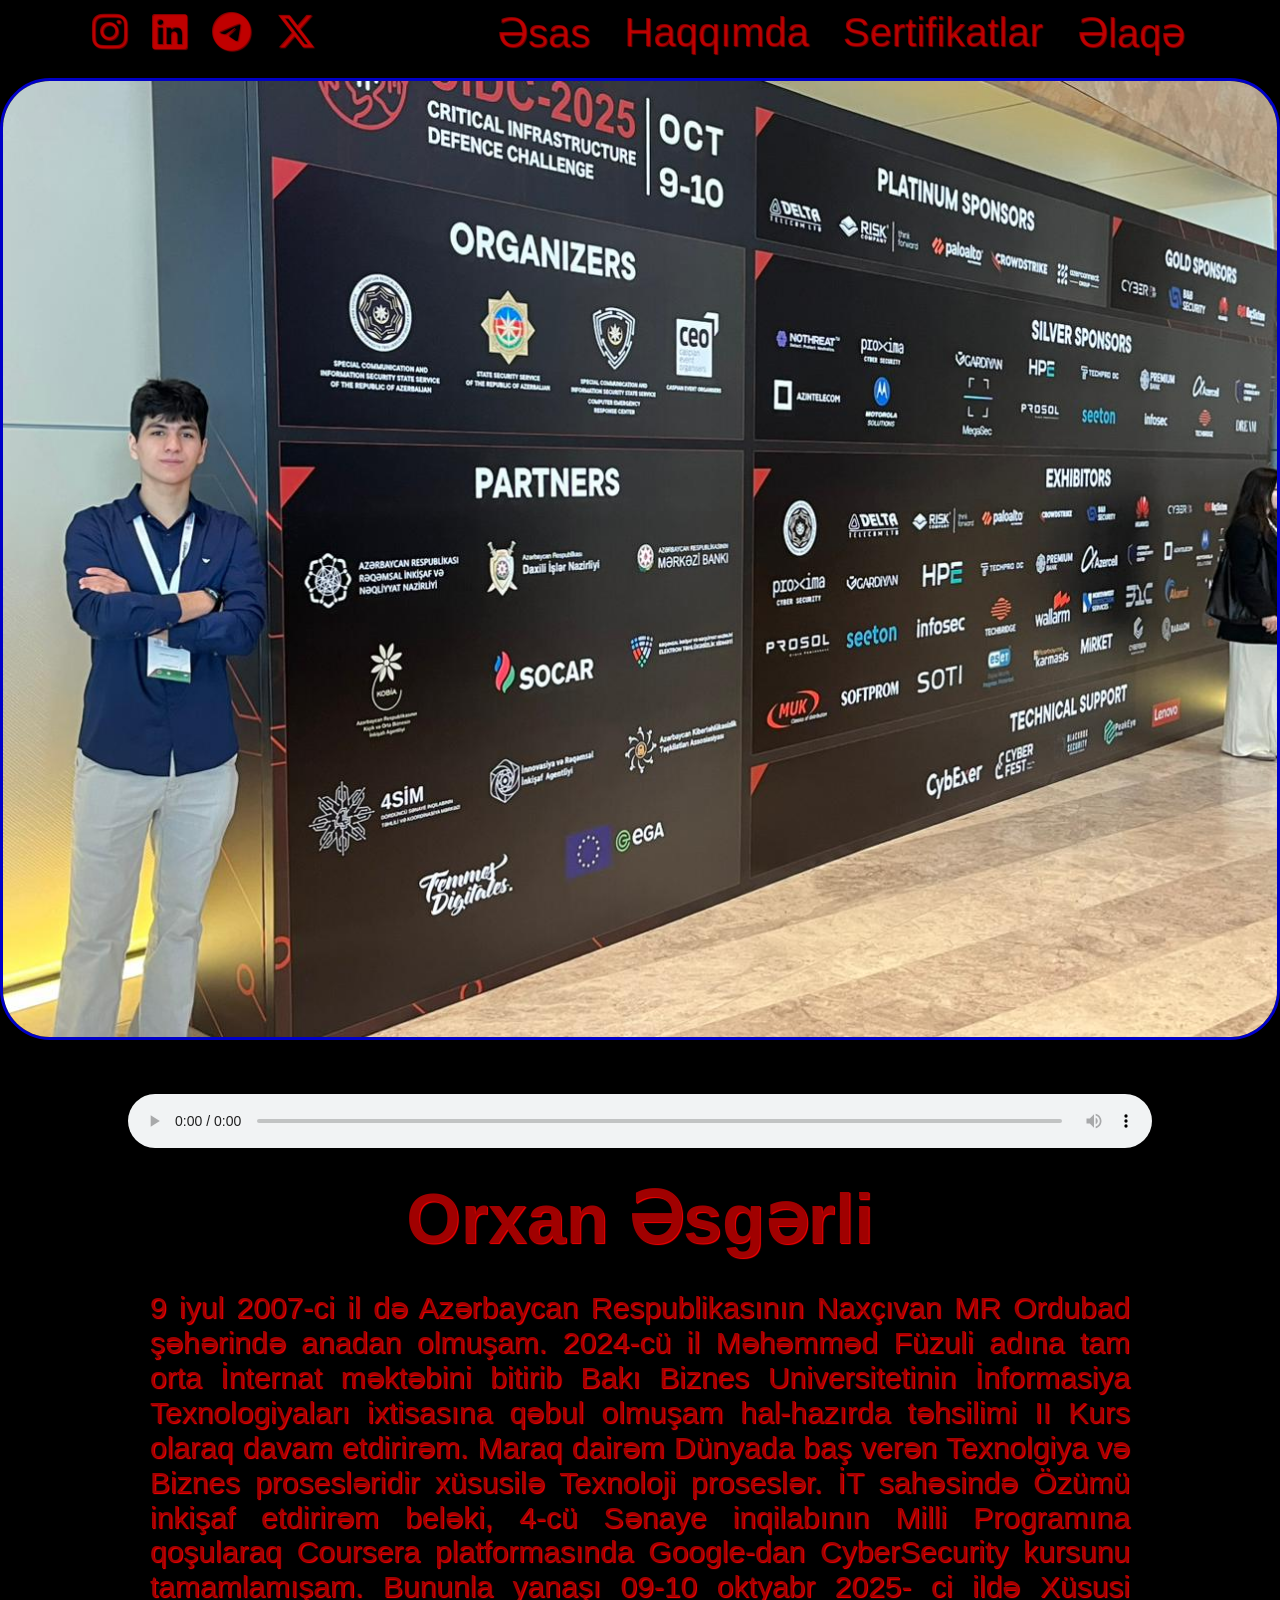
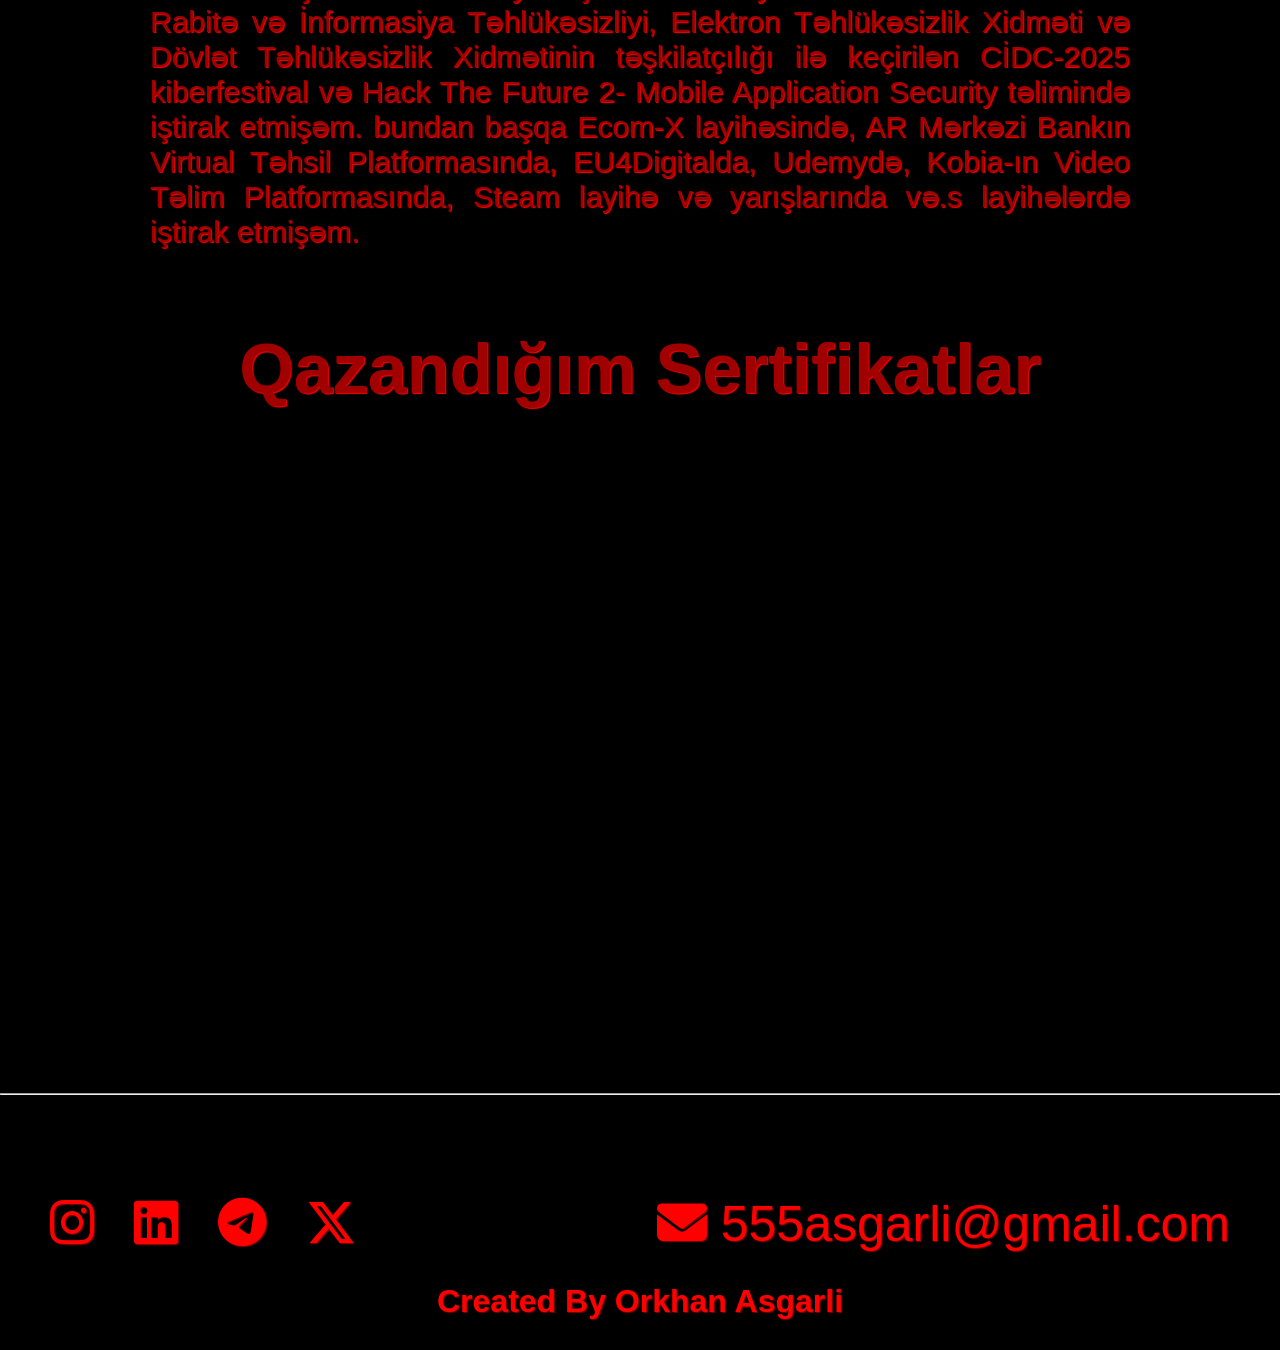
==== index.html @ cbdeae5e "Update index.html" ====
<!DOCTYPE html>
<html lang="en">
<head>
    <meta charset="UTF-8">
    <meta name="viewport" content="width=device-width, initial-scale=1.0">
    <title>Salam ! | Mən Orxan </title>
    <link rel="stylesheet" href="style.css">
     <link rel="shortcut icon" href="Certifikates_Photos/heat-alt-svgrepo-com (2).svg" type="image/x-icon">
    <link rel="stylesheet" href="https://cdnjs.cloudflare.com/ajax/libs/font-awesome/6.7.2/css/all.min.css">
    <link href="https://unpkg.com/aos@2.3.1/dist/aos.css" rel="stylesheet">
</head>
<body>
    <header>
        <nav>
        <div class="SocialMedia" 
        data-aos="zoom-in-right"
         data-aos-duration="800">
            <ul>
                <li><a href="https://www.instagram.com/orkhanaskarli"><i class="fa-brands fa-instagram"></i></a></li>
                <li><a href="https://www.linkedin.com/in/orkhanasgarli"><i class="fa-brands fa-linkedin"></i></a></li>
                <li><a href="https://t.me/OrkhanAsgarli"><i class="fa-brands fa-telegram"></i></a></li>
                <li><a href="https://x.com/OrkhanAsgarli0"><i class="fa-brands fa-x-twitter"></i></a></li>
            </ul>
        </div>

        <div class="Menu" 
        data-aos="zoom-in-left"
         data-aos-duration="800">
            <ul id="MB">
                <li><a href="#es">Əsas</a></li>
                <li><a href="#h">Haqqımda</a></li>
                <li><a href="#s">Sertifikatlar</a></li>
                <li><a href="#e">Əlaqə</a></li>
            </ul>
        </div>
    </nav>
    <nav class="mobile" data-aos="fade-down">
        <ul>
            <li><a href="#es"><i class="fa-solid fa-house"></i></a></li>
            <li><a href="#h"><i class="fa-solid fa-user"></i></a></li>
            <li><a href="#s"><i class="fa-solid fa-certificate"></i></a></li>
            <li><a href="#e"><i class="fa-solid fa-phone"></i></a></li>
        </ul>
    </nav>
</header>
<main>
    <div class="foto" id="es" data-aos="zoom-in"  data-aos-duration="1000">
        <img src="Certifikates_Photos/WhatsApp Image 2025-10-09 at 22.39.21.jpeg" alt="">
    </div>
    <div id="h">
        <div data-aos="fade-up"
     data-aos-duration="800">
     <div id="aud">
        <audio src="Orxan.m4a" controls controlsList="nodownload"></audio>
     </div>
            <h1>Orxan Əsgərli</h1>
            <p>9 iyul 2007-ci il də Azərbaycan Respublikasının Naxçıvan MR Ordubad şəhərində anadan olmuşam. 2024-cü il Məhəmməd Füzuli adına tam orta İnternat məktəbini bitirib Bakı Biznes Universitetinin İnformasiya Texnologiyaları ixtisasına qəbul olmuşam hal-hazırda təhsilimi II Kurs olaraq davam etdirirəm. Maraq dairəm Dünyada baş verən Texnolgiya və Biznes prosesləridir xüsusilə Texnoloji proseslər. İT sahəsində Özümü inkişaf etdirirəm beləki, 4-cü Sənaye inqilabının Milli Programına qoşularaq 
                Coursera platformasında Google-dan CyberSecurity kursunu tamamlamışam. Bununla yanaşı 09-10 oktyabr 2025- ci ildə Xüsusi Rabitə və İnformasiya Təhlükəsizliyi, Elektron Təhlükəsizlik Xidməti və Dövlət Təhlükəsizlik Xidmətinin təşkilatçılığı ilə keçirilən CİDC-2025
            kiberfestival və Hack The Future 2- Mobile Application Security təlimində iştirak etmişəm. bundan başqa Ecom-X layihəsində, AR Mərkəzi Bankın Virtual Təhsil Platformasında, EU4Digitalda, Udemydə, Kobia-ın Video Təlim Platformasında, Steam layihə və yarışlarında və.s layihələrdə iştirak etmişəm.</p>
        </div>
        <div class="STF" id="s"  data-aos="zoom-in"
         data-aos-duration="1500">
            <h1 class="stfhh" id="stfh">Qazandığım Sertifikatlar</h1>
            <div class="slides">
                <div class="slide"><img src="Certifikates_Photos/1743529707752.jpeg" alt=""></div>
                <div class="slide"><img src="Certifikates_Photos/Coursera  sertifikat play it safe_page-0001.jpg" alt=""></div>
                <div class="slide"><img src="Certifikates_Photos/Udemy Certificate Orkhan Asgarli Cybersecurity(AZ)_page-0001.jpg" alt=""></div>
                <div class="slide"><img src="Certifikates_Photos/Coursera CyberSecurity Python_page-0001.jpg" alt=""></div>
                <div class="slide"><img src="Certifikates_Photos/Sertifikat MB1_page-0001.jpg" alt=""></div>
                <div class="slide"><img src="Certifikates_Photos/Coursera assets. Threads sertifikat;_page-0001.jpg" alt=""></div>
                <div class="slide"><img src="Certifikates_Photos/Coursera Google CyberSecurity_page-0001.jpg" alt=""></div>
                <div class="slide"><img src="Certifikates_Photos/Sertifikat MB3_page-0001.jpg" alt=""></div>
                <div class="slide"><img src="Certifikates_Photos/Mobile Application securtiy sertifikate.jpg" alt=""></div>
                <div class="slide"><img src="Certifikates_Photos/Coursera Detection and Response Sertifikat_page-0001.jpg" alt=""></div>
                <div class="slide"><img src="Certifikates_Photos/Coursera google Cybersecurity foundations 4SİM sertifikat_page-0001.jpg" alt=""></div>
                <div class="slide"><img src="Certifikates_Photos/Coursera Linux and SQL sertifikat_page-0001.jpg" alt=""></div>
                <div class="slide"><img src="Certifikates_Photos/Project management sertifikate.jpg" alt=""></div>
                <div class="slide"><img src="Certifikates_Photos/Coursera Network and Network security Cybersecurity_page-0001.jpg" alt=""></div>
                <div class="slide"><img src="Certifikates_Photos/Coursera Prepare Jobs google_page-0001.jpg" alt=""></div>
                <div class="slide"><img src="Certifikates_Photos/EcomX sertifikate.jpg" alt=""></div>
                <div class="slide"><img src="Certifikates_Photos/EU4digital Cybersecurity Sertifikat_page-0001.jpg" alt=""></div>
                <div class="slide"><img src="Certifikates_Photos/Kurs_zr_sertifikat MB2_page-0001.jpg" alt=""></div>
            </div>
        </div>
    </div>
</main>
<hr>
<footer id="e" data-aos="zoom-in"
 data-aos-duration="500">
    <div class="contact">
        <ul>
                <li><a href="https://www.instagram.com/orkhanaskarli" target="_blank"><i class="fa-brands fa-instagram"></i></a></li>
                <li><a href="https://www.linkedin.com/in/orkhanasgarli" target="_blank"><i class="fa-brands fa-linkedin"></i></a></li>
                <li><a href="https://t.me/OrkhanAsgarli" target="_blank"><i class="fa-brands fa-telegram"></i></a></li>
                <li><a href="https://x.com/OrkhanAsgarli0" target="_blank"><i class="fa-brands fa-x-twitter"></i></a></li>
            </ul>
            <a href="mailto:555asgarli@gmail.com" id="mail"><i class="fa-solid fa-envelope"></i> 555asgarli@gmail.com</a>
    </div>
    <h1 class="author">Created By Orkhan Asgarli</h1>

</footer >
<script src="app.js"></script>
<script src="https://unpkg.com/aos@2.3.1/dist/aos.js"></script>
<script> AOS.init();</script>
</body>

</html>
---- style.css ----
*{
    margin: 0;
    padding: 0;
    box-sizing: border-box;
}
html{
    backdrop-filter: blur(20px);
}

body{
    background-color: #000;
    /* background-image: url(Certifikates_Photos/heat-alt-svgrepo-com\ \(2\).svg);
    background-repeat: repeat;
    background-size: 100px;
    backdrop-filter: blur(10px); */
}
header{
    width: 100%;
}
nav{
    display: flex;
    justify-content: space-around;
    margin-top: 8px;
    border: 2px dashed transparent;
    transition: all 0.3s;
    border-radius: 0px;
}
.mobile{
    display: none;
}
nav:hover{
 border: 2px dashed red;
 padding: 18px 0;
 border-radius: 15px;
}
nav a{
    color: rgba(255, 0, 0, 0.5);
    text-decoration: none;
    font-size: 40px;
    transition: all 0.3s;
    text-shadow: 1px 1px 1px rgba(255, 0, 0, 0.5);
    font-family: 'Segoe UI', Tahoma, Geneva, Verdana, sans-serif;
    
}
.SocialMedia ul{
    display: flex;
   list-style-type: none;
   gap: 25px;
}
.SocialMedia ul li a i{
    transition: 0.3s;
}
.Menu ul{
    list-style-type: none;
    display: flex;
    gap: 30px;

}
.Menu ul li {
    transition: all 0.3s;
}
.Menu ul li a{
    border-radius: 10px;
    border: 2px solid transparent;
 
}
nav a:hover{
    color: rgba(255, 0, 0, 1);
    text-shadow: 1px 1px 1px rgba(255, 0, 0, 1);
}
.SocialMedia ul li a:hover{
     i{
        transform: scale(1.3); 
     }
}

.Menu ul li a:hover{
     padding: 8px 20px;
    border: 2px solid blue;
}
main{
    display: flex;
    flex-direction: column;

}

.foto{
    align-self: center;
}
 .foto img{
    width: 100%;
    border: 3px solid rgb(0, 0, 200);
   margin-top: 20px;
   border-radius: 50px;
}
#h{
    color: rgb(160, 0, 0); 
    text-shadow: 1px 1px 1px red;
}
#aud{
    display: flex; 
    flex-direction: column; 
    margin-top: 50px;
}
#aud audio{
    align-self: center;
    width: 80%;
}
#h h1{
    font-family: 'Gill Sans', 'Gill Sans MT', Calibri, 'Trebuchet MS', sans-serif;
    text-align: center;
    font-size: 70px;
    margin: 30px 0 30px;
    transition: letter-spacing 0.5s;
}

#h h1:hover{
    letter-spacing: 3px;
}
#h p{
    font-family: 'Segoe UI', Tahoma, Geneva, Verdana, sans-serif;
    font-size: 30px;
    padding: 0 150px;
    text-align: justify;
}
.STF{
    overflow-x: hidden;
    margin-top: 50px;
}
.slides{
    display: flex;
    overflow-x: hidden;
    width: calc(17 * 100%); 
    animation: scroll 50s linear infinite;
    padding: 50px 0;
}
.slide img {
    border: 10px double rgb(0, 0, 200);
    width: 650px;
    height: 500px;
    margin: 25px;
    border-radius: 15px;
    transition: all 0.4s;
}
.slide:first-child{
    margin-left: 1500px;
}

@keyframes scroll {
    0%{transform: translateX(0);}
    100%{transform: translateX(-50%);}
}
.slides:active{
    animation-play-state: paused;
}
.slide img:hover{
    transform: scale(1.1);
    box-shadow: 0 10px 15px red ;
}
footer{
    margin-top: 100px;
}
footer a{
    text-decoration: none;
    color: rgba(255, 0, 0, 1);
    font-size: 50px;
font-family: 'Gill Sans', 'Gill Sans MT', Calibri, 'Trebuchet MS', sans-serif;
  transition: all 0.3s;
  text-shadow: 1px 1px 1px rgba(255, 0, 0, 0.5);

}
.contact{
    display: flex;
    justify-content: space-between;
    padding: 0 50px;
}
.contact ul{
    list-style-type: none;
    display: flex;
    gap: 40px;
}
footer i{
    transition: all 0.3s;
}
footer a:hover{
    color: rgb(0, 0, 200);
    text-shadow: 1px 1px 1px rgb(0, 0, 200);
    transform: translateY(-10px);
}
.contact ul li i:hover{
         transform: translateY(-10px);
}

.author{
    font-family: 'Lucida Sans', 'Lucida Sans Regular', 'Lucida Grande', 'Lucida Sans Unicode', Geneva, Verdana, sans-serif;
    margin-top: 30px;
    padding-bottom:30px;
    color: red;
    text-align: center;
    text-shadow: 1px 1px 1px rgba(255, 0, 0, 0.5);
    
}
@media (max-width:925px) {
    nav{
        display: none;
    }
    .mobile{
         display: block;
         border: 2px dashed red;
         padding: 18px 0;
         border-radius: 15px;
    }
    .mobile ul{
        display: flex;
        list-style-type: none;
        justify-content: space-around;
    }
    .foto img{
        width: 100%;
    }
    #h p{
        padding: 0 30px;
    }
    .slides{
    width: calc(40 * 100%); 
}
    .slide img{
        width: 350px;
        height: 280px;
        margin: 10px;
    }
    .slide:first-child{
        margin-left: 100px;
    }
     #stfh{
    font-size:45px !important;
 }
    .contact{
        flex-direction: column;
        text-align: center;
        gap: 20px;
    }
    .contact ul{
        align-self: center;
        
    }
    .contact a{
        font-size: 30px;
    }
    .author{
        font-size: 20px;
    }
    #mail{
        font-size: 25px;
        text-wrap: nowrap;
         i{
            display: none;
        }
    }

}
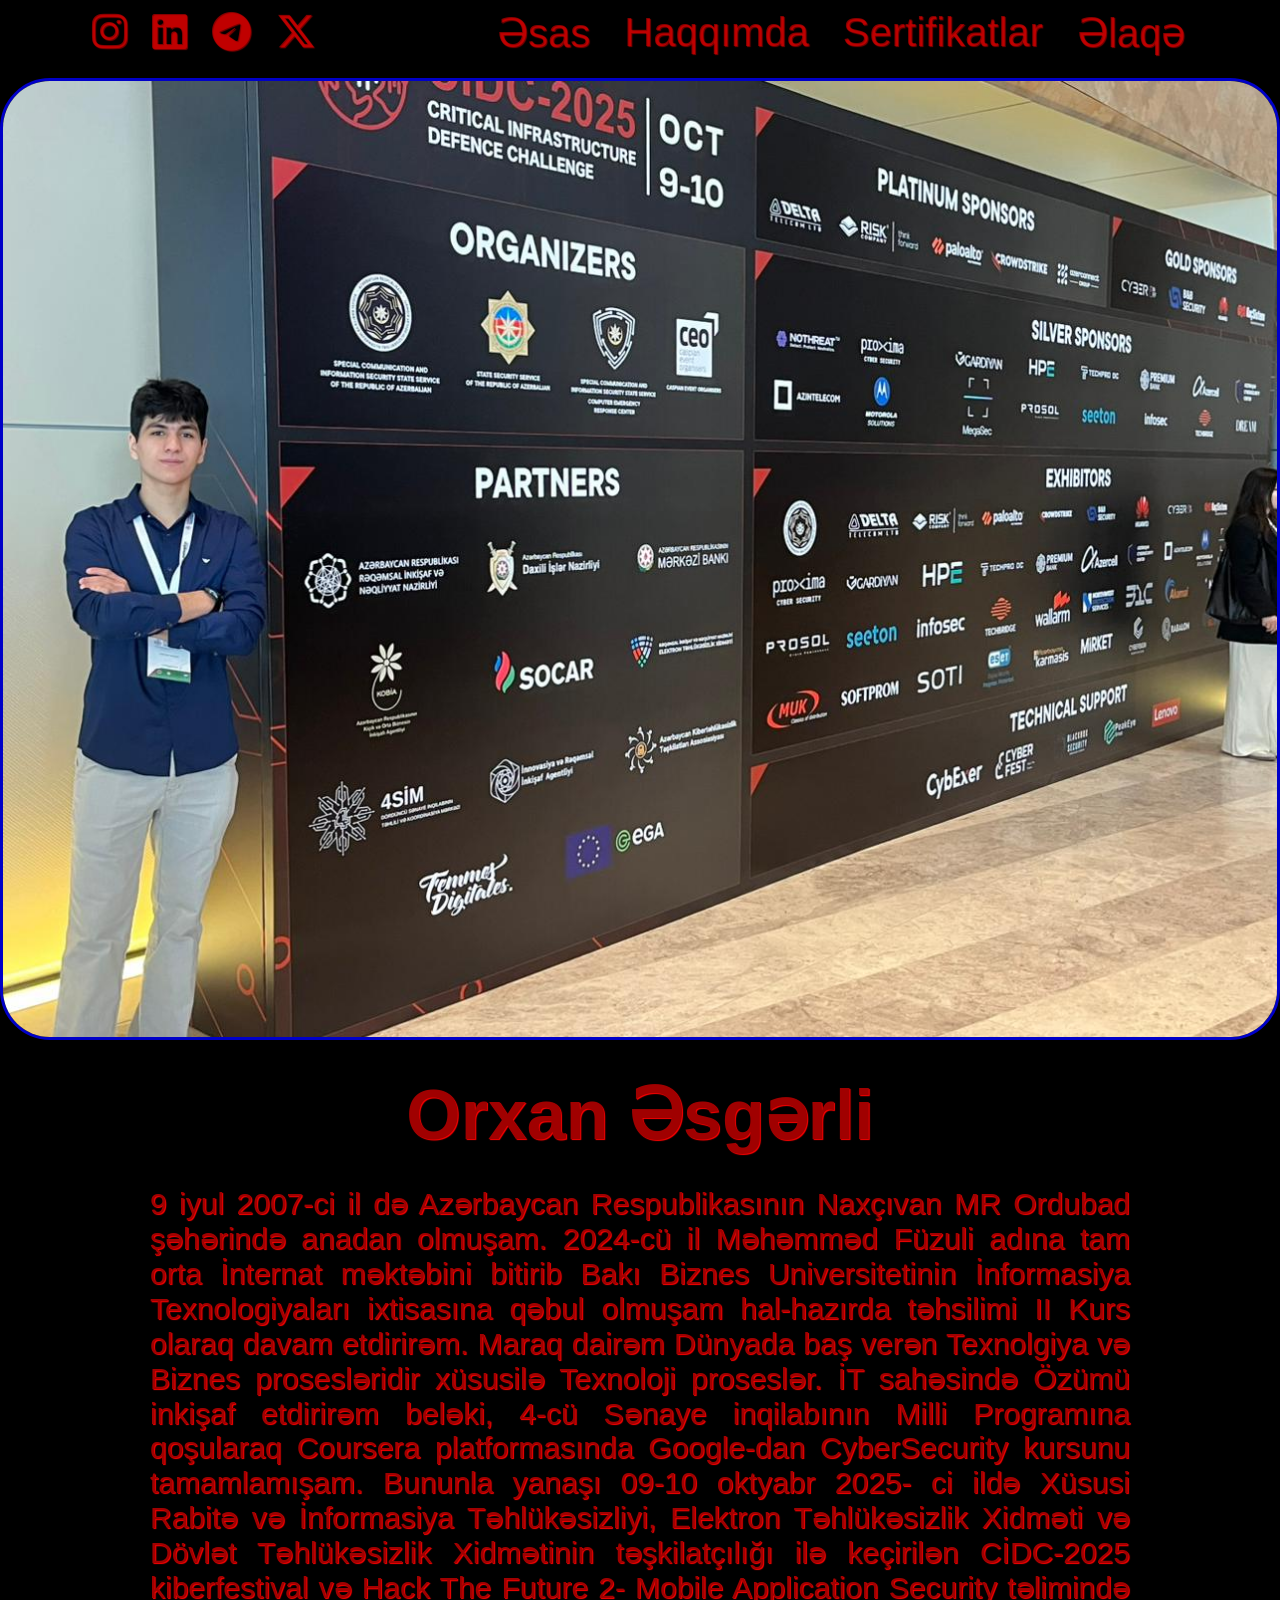
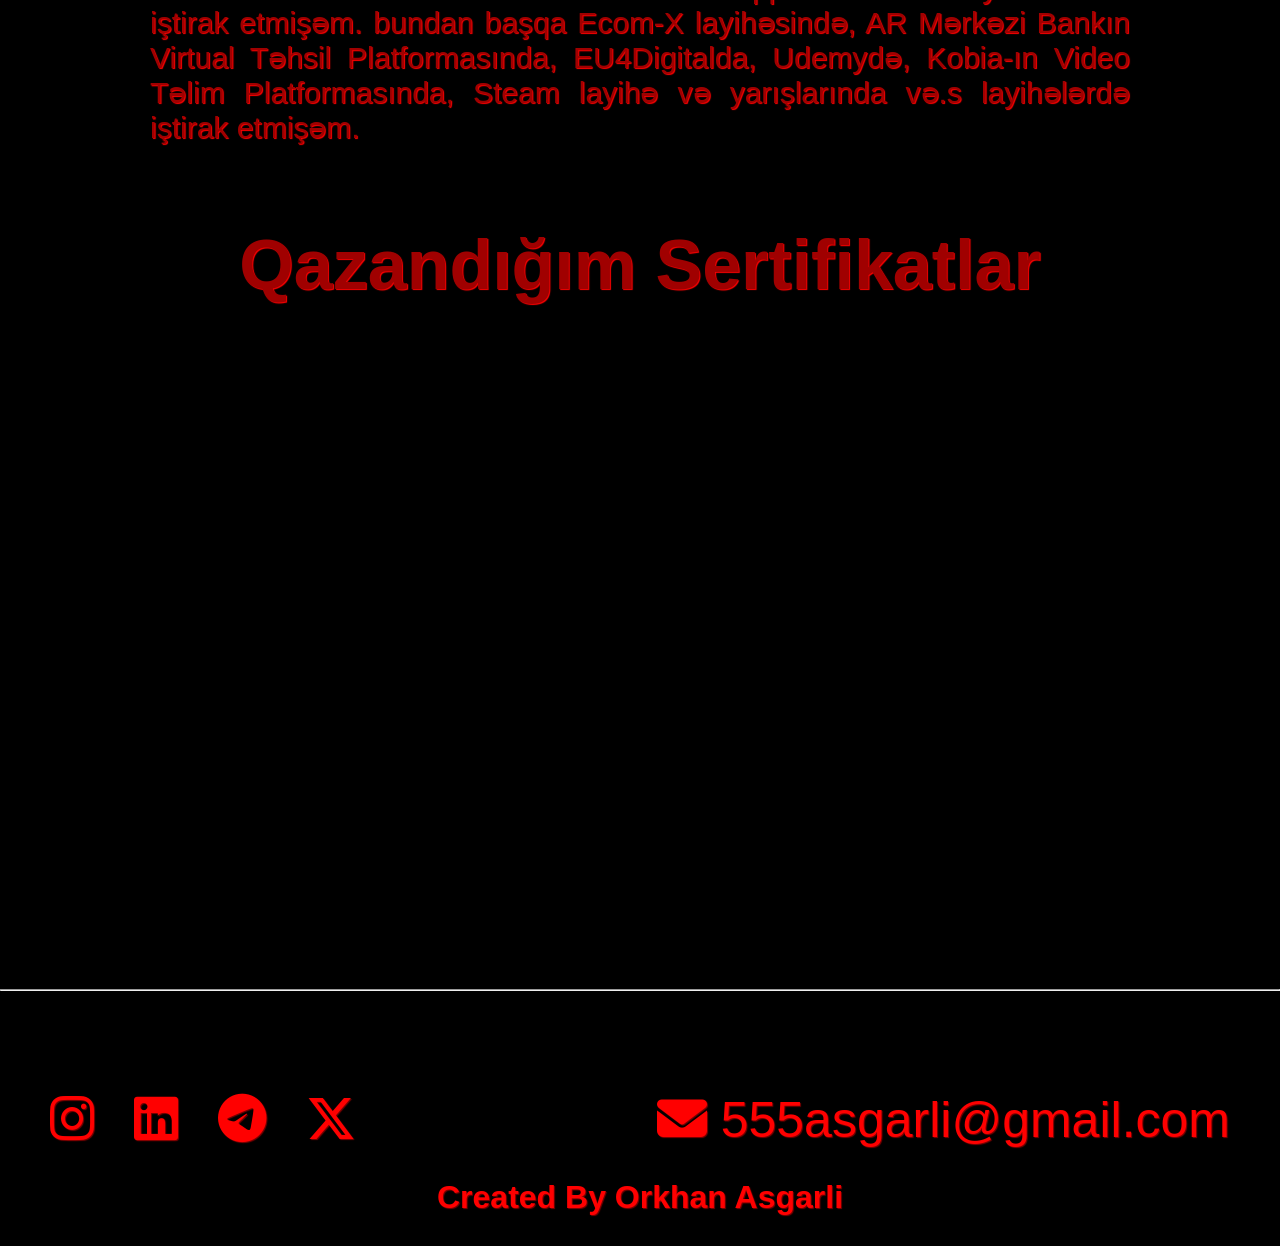
==== commit 0355c441: "Update index.html" ====
--- a/index.html
+++ b/index.html
@@ -50,9 +50,6 @@
     <div id="h">
         <div data-aos="fade-up"
      data-aos-duration="800">
-     <div id="aud">
-        <audio src="Orxan.m4a" controls controlsList="nodownload"></audio>
-     </div>
             <h1>Orxan Əsgərli</h1>
             <p>9 iyul 2007-ci il də Azərbaycan Respublikasının Naxçıvan MR Ordubad şəhərində anadan olmuşam. 2024-cü il Məhəmməd Füzuli adına tam orta İnternat məktəbini bitirib Bakı Biznes Universitetinin İnformasiya Texnologiyaları ixtisasına qəbul olmuşam hal-hazırda təhsilimi II Kurs olaraq davam etdirirəm. Maraq dairəm Dünyada baş verən Texnolgiya və Biznes prosesləridir xüsusilə Texnoloji proseslər. İT sahəsində Özümü inkişaf etdirirəm beləki, 4-cü Sənaye inqilabının Milli Programına qoşularaq 
                 Coursera platformasında Google-dan CyberSecurity kursunu tamamlamışam. Bununla yanaşı 09-10 oktyabr 2025- ci ildə Xüsusi Rabitə və İnformasiya Təhlükəsizliyi, Elektron Təhlükəsizlik Xidməti və Dövlət Təhlükəsizlik Xidmətinin təşkilatçılığı ilə keçirilən CİDC-2025
@@ -118,3 +115,4 @@
 
 
 
+
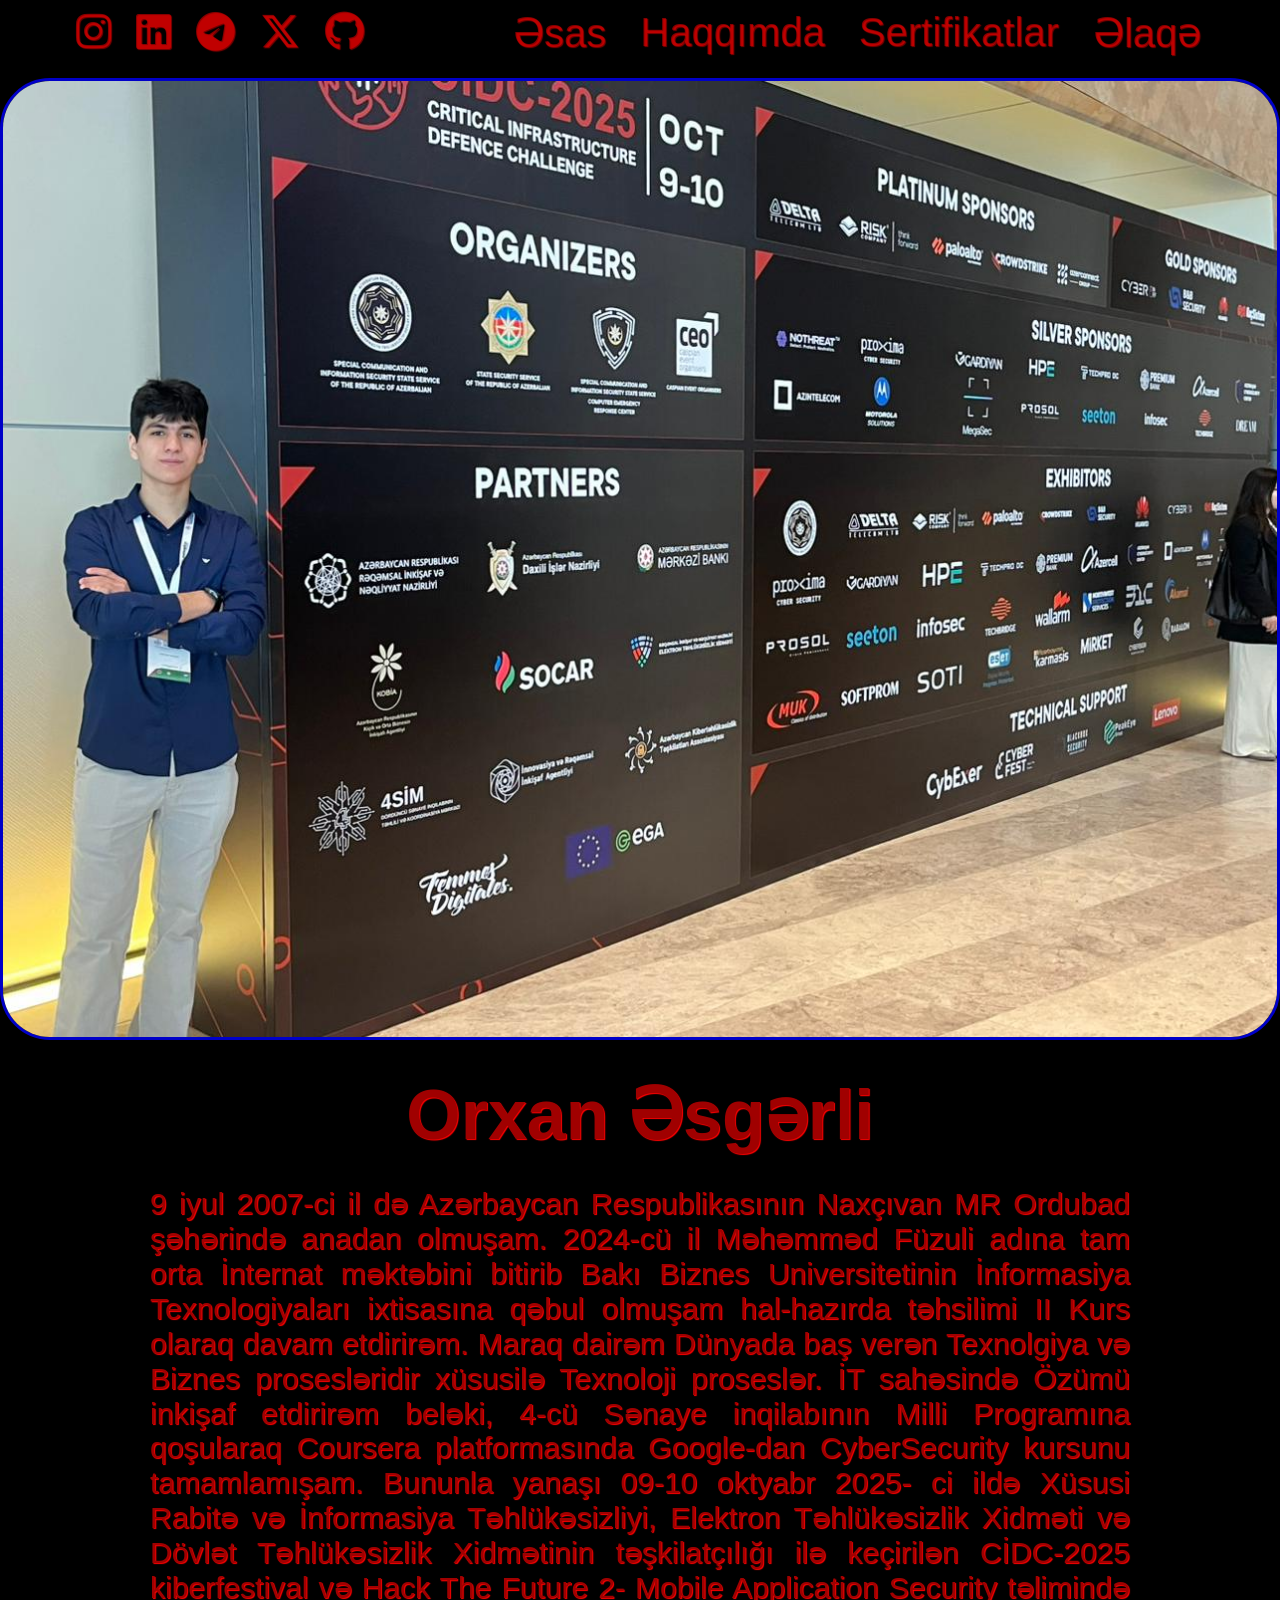
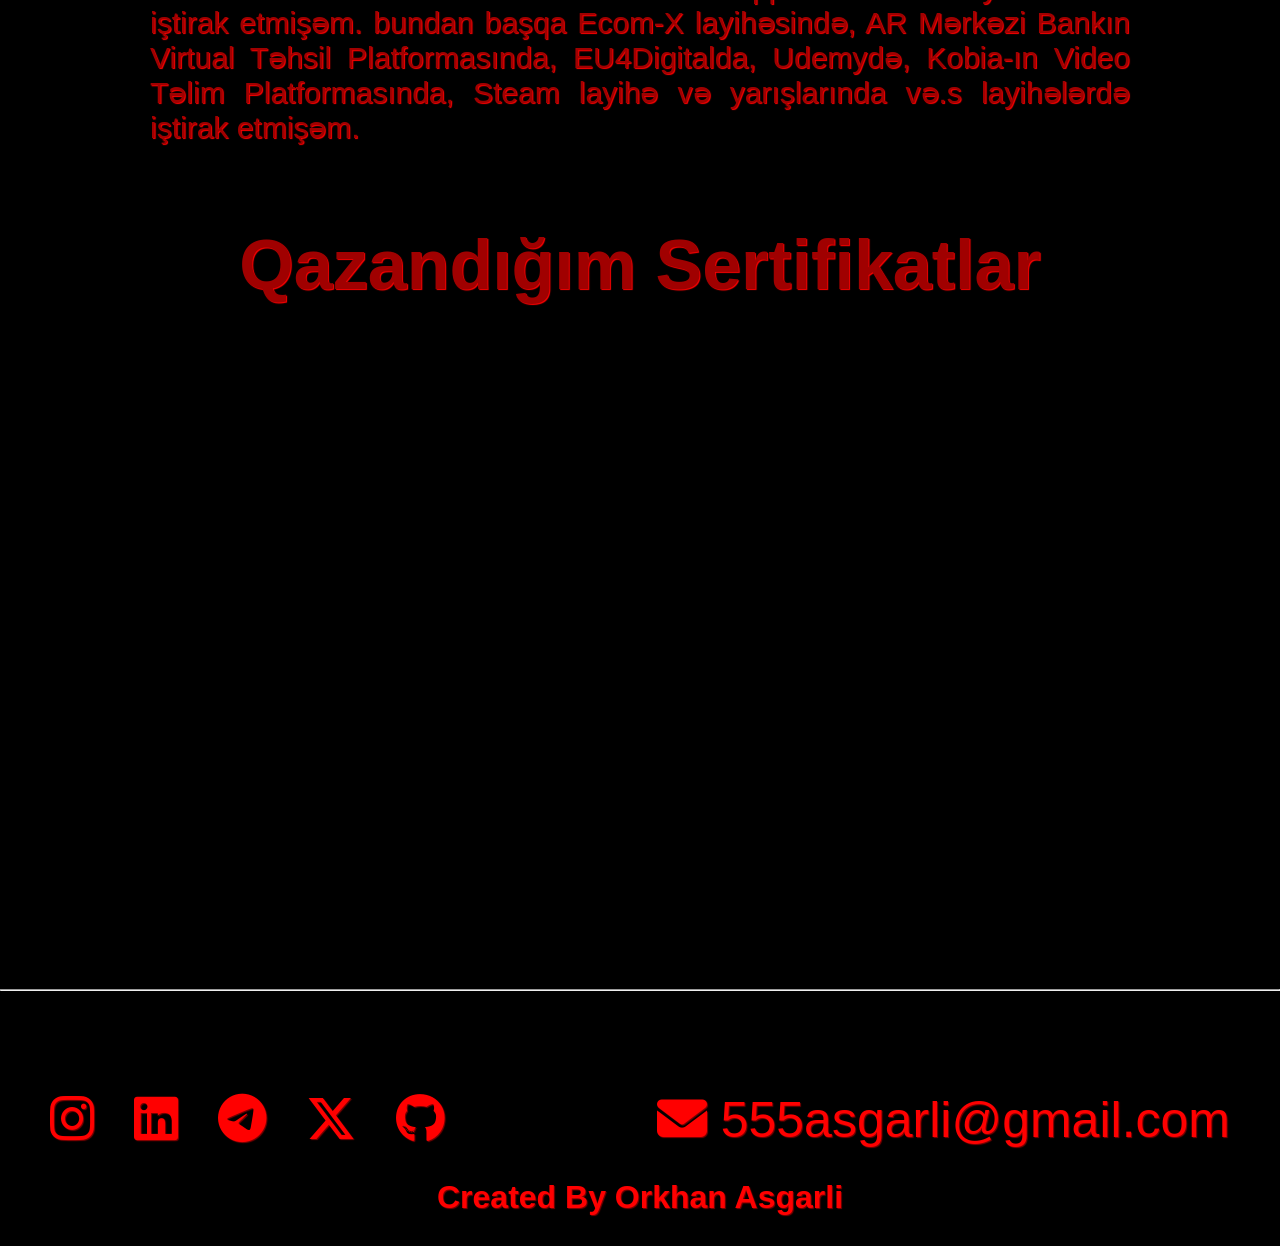
==== commit e856bc2a: "Update index.html" ====
--- a/index.html
+++ b/index.html
@@ -20,6 +20,7 @@
                 <li><a href="https://www.linkedin.com/in/orkhanasgarli"><i class="fa-brands fa-linkedin"></i></a></li>
                 <li><a href="https://t.me/OrkhanAsgarli"><i class="fa-brands fa-telegram"></i></a></li>
                 <li><a href="https://x.com/OrkhanAsgarli0"><i class="fa-brands fa-x-twitter"></i></a></li>
+                <li><a href="https://github.com/OrkhanAsgarli"><i class="fa-brands fa-github"></i></a></li>
             </ul>
         </div>
 
@@ -90,6 +91,8 @@
                 <li><a href="https://www.linkedin.com/in/orkhanasgarli" target="_blank"><i class="fa-brands fa-linkedin"></i></a></li>
                 <li><a href="https://t.me/OrkhanAsgarli" target="_blank"><i class="fa-brands fa-telegram"></i></a></li>
                 <li><a href="https://x.com/OrkhanAsgarli0" target="_blank"><i class="fa-brands fa-x-twitter"></i></a></li>
+                <li><a href="https://github.com/OrkhanAsgarli" target="_blank"><i class="fa-brands fa-github"></i></a></li>
+            
             </ul>
             <a href="mailto:555asgarli@gmail.com" id="mail"><i class="fa-solid fa-envelope"></i> 555asgarli@gmail.com</a>
     </div>
@@ -116,3 +119,4 @@
 
 
 
+
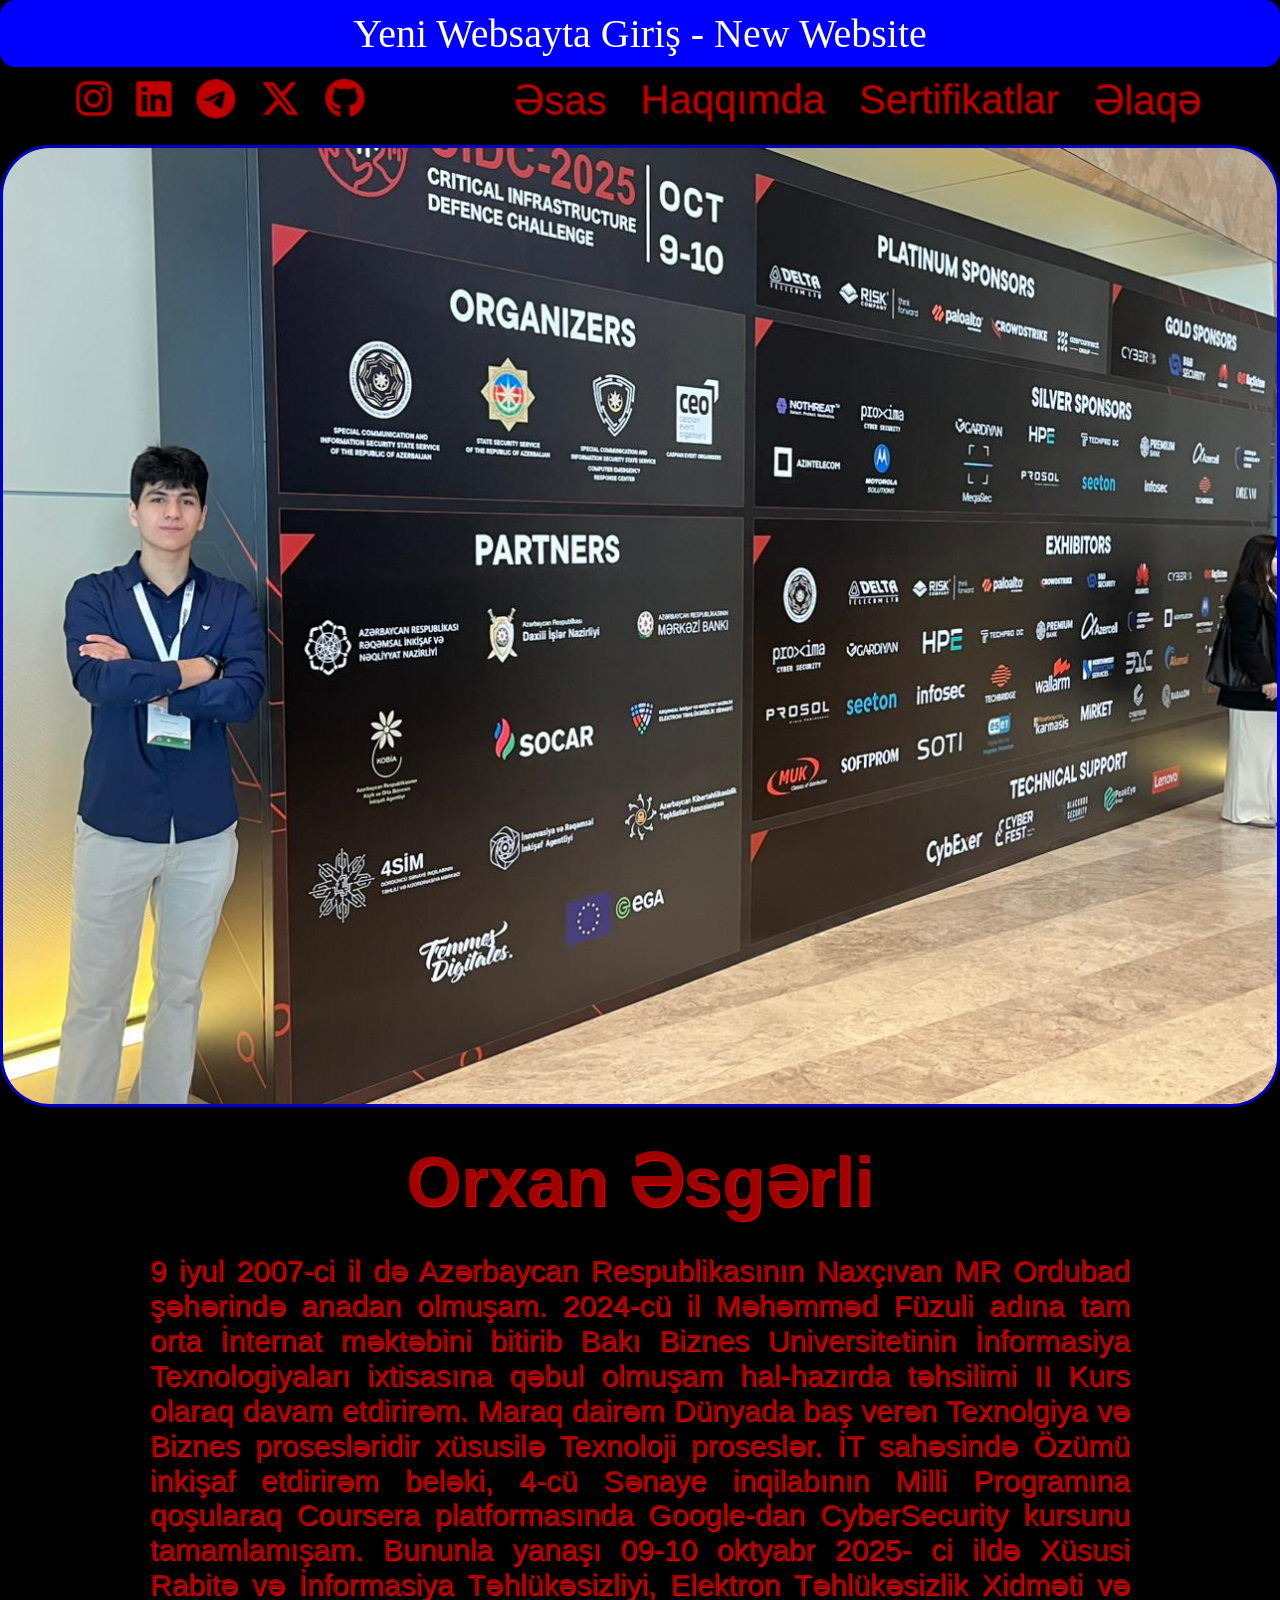
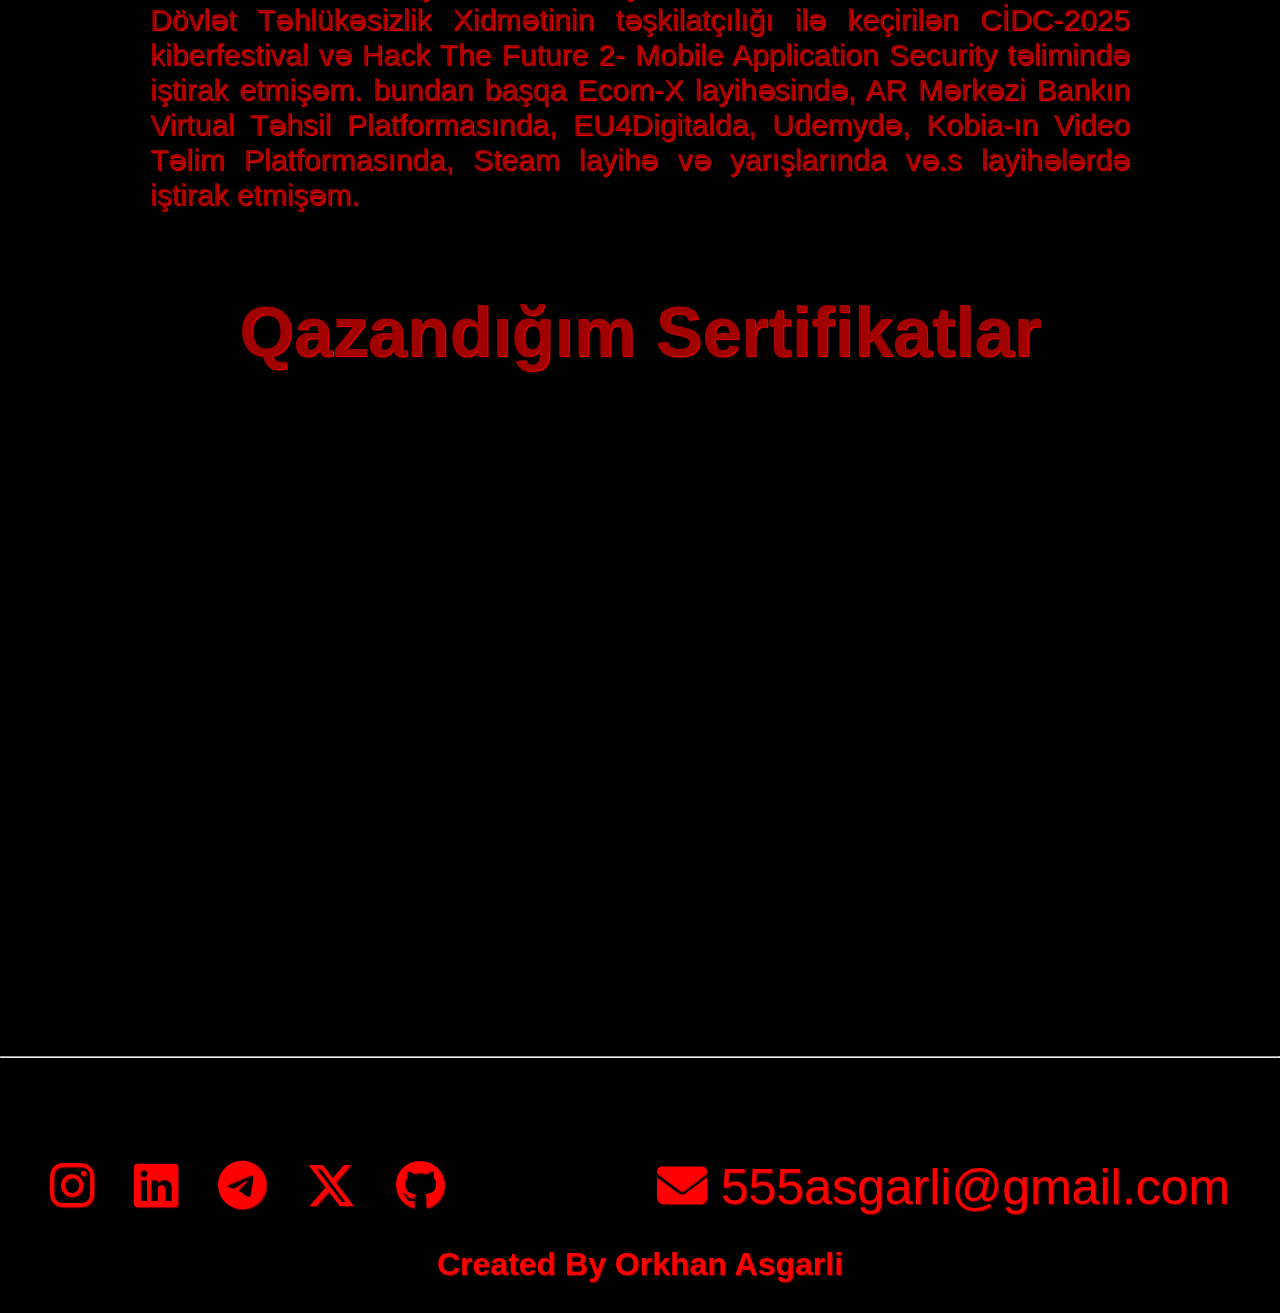
==== commit 54218def: "Update index.html" ====
--- a/index.html
+++ b/index.html
@@ -10,6 +10,8 @@
     <link href="https://unpkg.com/aos@2.3.1/dist/aos.css" rel="stylesheet">
 </head>
 <body>
+    <a style="display: grid; z-index: 10; position: sticky; top: 0; text-align: center; background-color: blue; color: white; text-decoration: none; font-size: 40px; padding:10px 35px; border-radius: 15px; align-items: center; " href="https://orkhanasgarli.vercel.app/">Yeni Websayta Giriş - New Website</a>
+    
     <header>
         <nav>
         <div class="SocialMedia" 
@@ -69,7 +71,10 @@
                 <div class="slide"><img src="Certifikates_Photos/Coursera Google CyberSecurity_page-0001.jpg" alt=""></div>
                 <div class="slide"><img src="Certifikates_Photos/Sertifikat MB3_page-0001.jpg" alt=""></div>
                 <div class="slide"><img src="Certifikates_Photos/Mobile Application securtiy sertifikate.jpg" alt=""></div>
+                <div class="slide"><img src="Certifikates_Photos/Digiage.jpg" alt=""></div>
                 <div class="slide"><img src="Certifikates_Photos/Coursera Detection and Response Sertifikat_page-0001.jpg" alt=""></div>
+                <div class="slide"><img src="Certifikates_Photos/WhatsApp Image 2026-03-01 at 15.53.52.jpeg" alt=""></div>
+                <div class="slide"><img src="Certifikates_Photos/CPPS.jpg" alt=""></div>
                 <div class="slide"><img src="Certifikates_Photos/Coursera google Cybersecurity foundations 4SİM sertifikat_page-0001.jpg" alt=""></div>
                 <div class="slide"><img src="Certifikates_Photos/Coursera Linux and SQL sertifikat_page-0001.jpg" alt=""></div>
                 <div class="slide"><img src="Certifikates_Photos/Project management sertifikate.jpg" alt=""></div>
@@ -120,3 +125,5 @@
 
 
 
+
+
--- a/style.css
+++ b/style.css
@@ -130,7 +130,7 @@
 .slides{
     display: flex;
     overflow-x: hidden;
-    width: calc(17 * 100%); 
+    width: calc(20 * 100%); 
     animation: scroll 50s linear infinite;
     padding: 50px 0;
 }
@@ -206,7 +206,7 @@
     }
     .mobile{
          display: block;
-         border: 2px dashed red;
+         border: 2px dashed blue;
          padding: 18px 0;
          border-radius: 15px;
     }
@@ -215,11 +215,16 @@
         list-style-type: none;
         justify-content: space-around;
     }
+    .mobile a{
+        text-shadow: -1px 1px 1px black;
+    }
     .foto img{
         width: 100%;
     }
     #h p{
         padding: 0 30px;
+        font-size: 1.5rem;
+        word-spacing: 0;
     }
     .slides{
     width: calc(40 * 100%); 
@@ -268,3 +273,5 @@
 
 
 
+
+
